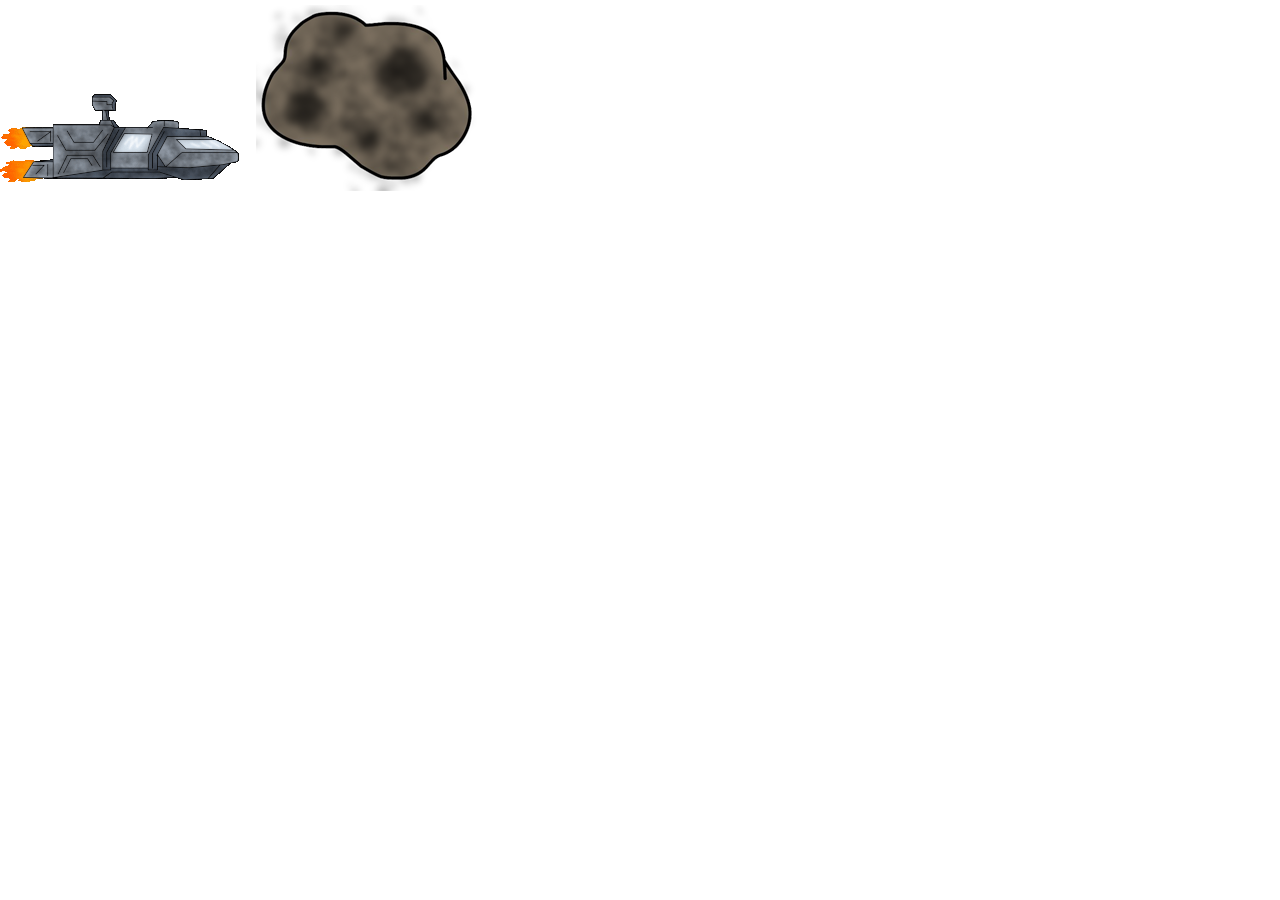
==== index.html @ 43cdeab8 "Added arrow functionality and score - LV" ====
<!doctype html>
<html>
<head>
<meta charset="utf-8">
<title>Starship Troopers Game</title>
<link href="css/reset.css" rel="stylesheet" type="text/css"> <!--reset always before main CSS-->
<link href="css/main.css" rel="stylesheet" type="text/css" media="screen">

</head>
	<!-- build-->
<!-- 

-score variable that increases as time passes.
-lives variable to keep track of lives left.

-starship that moves with arrows

-obstacles that move along with the background

-scrolling background animate in css


-->

<body>

<img src="images/starship.gif" alt="starship" id="starship">
<img src="images/asteroid.png" alt="asteroid" id="asteroid">

	
	
	
	
	
	
	
<script src="js/main.js"></script>
<h1 class="hidden">Main Title</h1>
</body>
</html>
---- css/main.css ----
@charset "utf-8";
/* CSS Document */

/*utility class, hides elements*/
.hidden
{
	display: none;
}

/*
body {
	 background-image:url(../images/bg.png);
	
}
*/

#starship {
	position: relative;
/*	z-index: 2;*/
}

#background {
	position: absolute;
/*	z-index: 1;*/
}
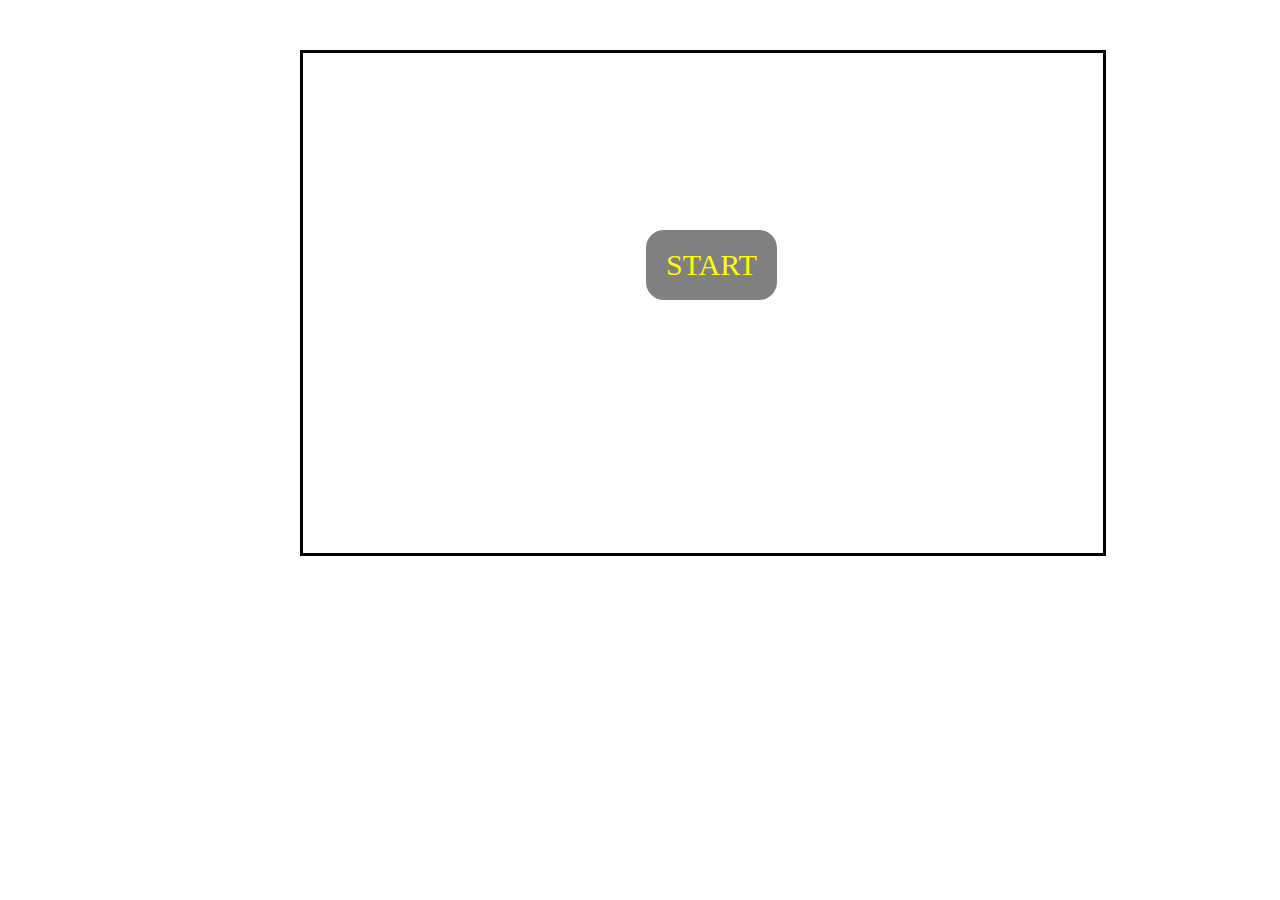
==== commit 9b2d82c2: "added canvas and start button" ====
--- a/index.html
+++ b/index.html
@@ -11,7 +11,6 @@
 <!-- 
 
 -score variable that increases as time passes.
--lives variable to keep track of lives left.
 
 -starship that moves with arrows
 
@@ -19,13 +18,19 @@
 
 -scrolling background animate in css
 
+-->
+<div id="container">
+<body onload="startGame()">
+<a id="startButton">START</a>
+<canvas id="myCanvas" width="800" height="500"
+style="border:3px solid #000000; margin-left: 300px; margin-top: 50px;">
 
--->
 
-<body>
+</canvas>
+	</div>
 
-<img src="images/starship.gif" alt="starship" id="starship">
-<img src="images/asteroid.png" alt="asteroid" id="asteroid">
+<!--<img src="images/starship.gif" alt="starship" id="starship">-->
+<!--<img src="images/asteroid.png" alt="asteroid" id="asteroid">-->
 
 	
 	
@@ -35,6 +40,6 @@
 	
 	
 <script src="js/main.js"></script>
-<h1 class="hidden">Main Title</h1>
+<h1 class="hidden">Starship Troopers</h1>
 </body>
 </html>
--- a/css/main.css
+++ b/css/main.css
@@ -13,13 +13,47 @@
 	
 }
 */
+/*
 
 #starship {
 	position: relative;
-/*	z-index: 2;*/
+	z-index: 2;
+}
+*/
+
+/*
+#background {
+	position: absolute;
+	z-index: 1;
+}
+*/
+
+#container {
+	position: relative;
+}
+#startButton {
+	border-radius: 18px;
+	margin-left: 646px;
+	margin-top: 230px;
+	position: absolute;
+    background-color: gray;
+    color: yellow;
+    padding: 20px;
+    text-align: center;
+    text-decoration: none;
+    display: inline-block;
+    font-size: 30px;
 }
 
-#background {
-	position: absolute;
-/*	z-index: 1;*/
-}+#startButton:hover {
+	border: 2px solid red;
+}
+
+
+
+
+
+
+
+
+
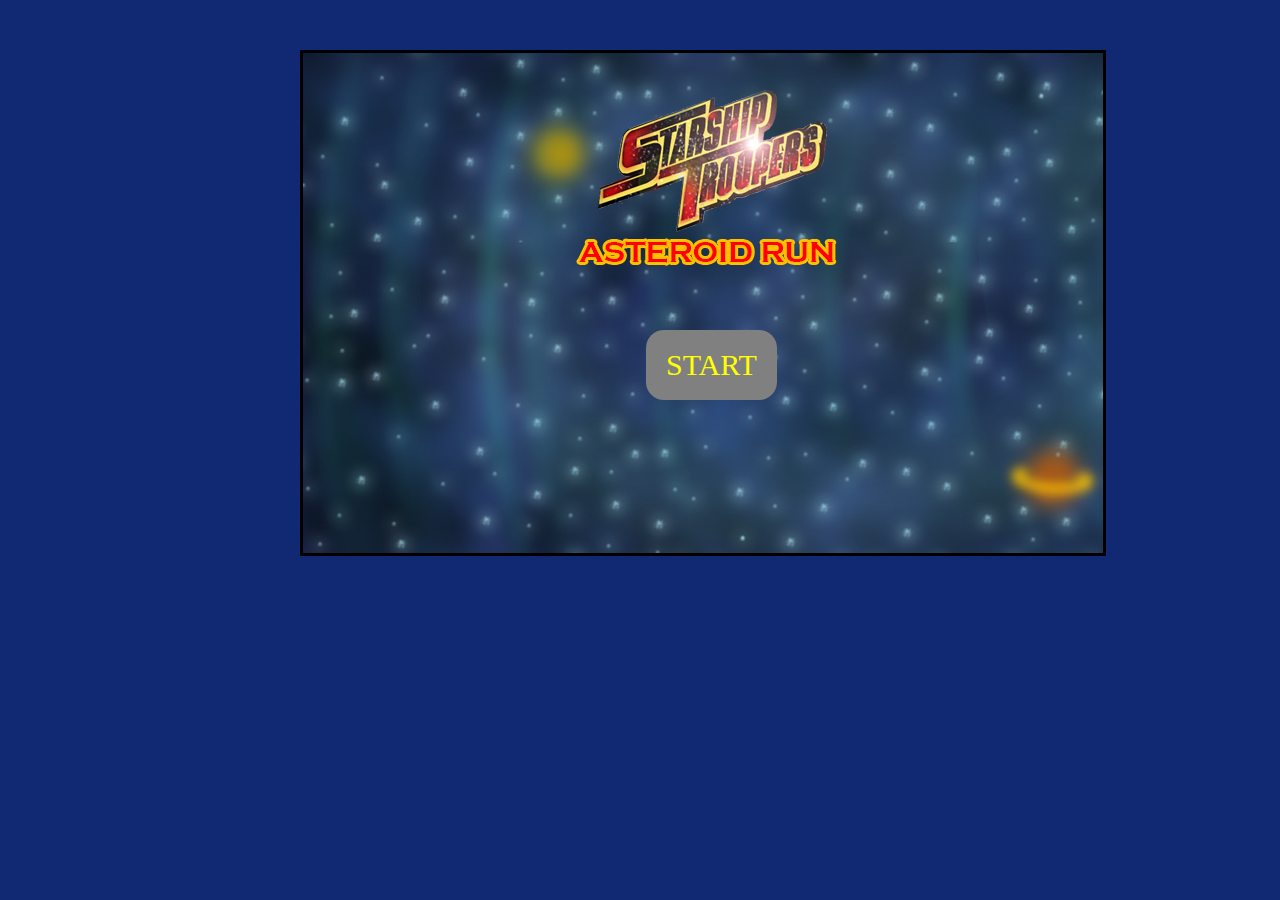
==== commit d7b8d0e7: "Added scrolling background functionality -LV" ====
--- a/index.html
+++ b/index.html
@@ -20,13 +20,90 @@
 
 -->
 <div id="container">
-<body onload="startGame()">
+<!--<body onload="startGame()">-->
+<img src="images/gameheader.png" alt="logo" id="gameHeader">
 <a id="startButton">START</a>
-<canvas id="myCanvas" width="800" height="500"
+<h2 id="myScore">SCORE:</h2>
+<canvas id="bg" width="800" height="500"
 style="border:3px solid #000000; margin-left: 300px; margin-top: 50px;">
+</canvas>
 
+<script>(function() {
+        window.requestAnimationFrame = window.requestAnimationFrame
+                || window.webkitRequestAnimationFrame
+                || window.mozRequestAnimationFrame
+                || function(callback) { window.setTimeout(callback, 1000 / 60); };
 
-</canvas>
+        var canvas = document.getElementById('bg');
+        var context = canvas.getContext('2d');
+        var looping = false;
+        var totalSeconds = 0;
+		myScore.style.display = 'none';
+		gameHeader.style.display = 'block';
+
+        var img = new Image();
+        img.onload = imageLoaded;
+        img.src = 'images/gamebg.png';
+
+        function imageLoaded() {
+            draw(0);
+
+            var btn = document.getElementById('startButton');
+            btn.addEventListener('click', function() {
+                startGame();
+//				var score;
+				myScore.style.display = 'block';
+				gameHeader.style.display = 'none';
+	myScore.text="SCORE: " + canvas.frameNo;
+    myScore.update();
+				
+            });
+        }
+
+        var lastFrameTime = 0;
+
+        function startGame() {
+            looping = !looping;
+			startButton.style.display = 'none';
+			
+//			var starship = new Image();
+//            img.src = 'images/starship.gif';
+
+            if (looping) {
+                lastFrameTime = Date.now();
+                requestAnimationFrame(loop);
+            }
+        }
+
+        function loop() {
+            if (!looping) {
+                return;
+            }
+
+            requestAnimationFrame(loop);
+
+            var now = Date.now();
+            var deltaSeconds = (now - lastFrameTime) / 1000;
+            lastFrameTime = now;
+            draw(deltaSeconds);
+        }
+
+        function draw(delta) {
+            totalSeconds += delta;
+
+            var vx = 100; // the background scrolls with a speed of 100 pixels/sec
+            var numImages = Math.ceil(canvas.width / img.width) + 1;
+            var xpos = totalSeconds * vx % img.width;
+
+            context.save();
+            context.translate(-xpos, 0);
+            for (var i = 0; i < numImages; i++) {
+                context.drawImage(img, i * img.width, 0);
+            }
+            context.restore();
+        }
+    }());</script></body>
+
 	</div>
 
 <!--<img src="images/starship.gif" alt="starship" id="starship">-->
--- a/css/main.css
+++ b/css/main.css
@@ -7,12 +7,16 @@
 	display: none;
 }
 
-/*
+
 body {
-	 background-image:url(../images/bg.png);
+	 background-color: #112872;
 	
 }
-*/
+
+#bg {
+            display: block;
+            margin: 0 auto 16px;
+        }
 /*
 
 #starship {
@@ -34,7 +38,7 @@
 #startButton {
 	border-radius: 18px;
 	margin-left: 646px;
-	margin-top: 230px;
+	margin-top: 280px;
 	position: absolute;
     background-color: gray;
     color: yellow;
@@ -45,8 +49,26 @@
     font-size: 30px;
 }
 
+#myScore {
+	margin-left: 994px;
+	margin-top: 3px;
+	position: absolute;
+	color: black;
+	font-size: 20px;
+	background-color: azure;
+	padding: 20px;
+	border-radius: 10px;
+}
+
 #startButton:hover {
 	border: 2px solid red;
+}
+
+
+#gameHeader {
+	margin-left: 566px;
+	margin-top: 30px;
+	position: absolute;
 }
 
 
@@ -54,6 +76,3 @@
 
 
 
-
-
-
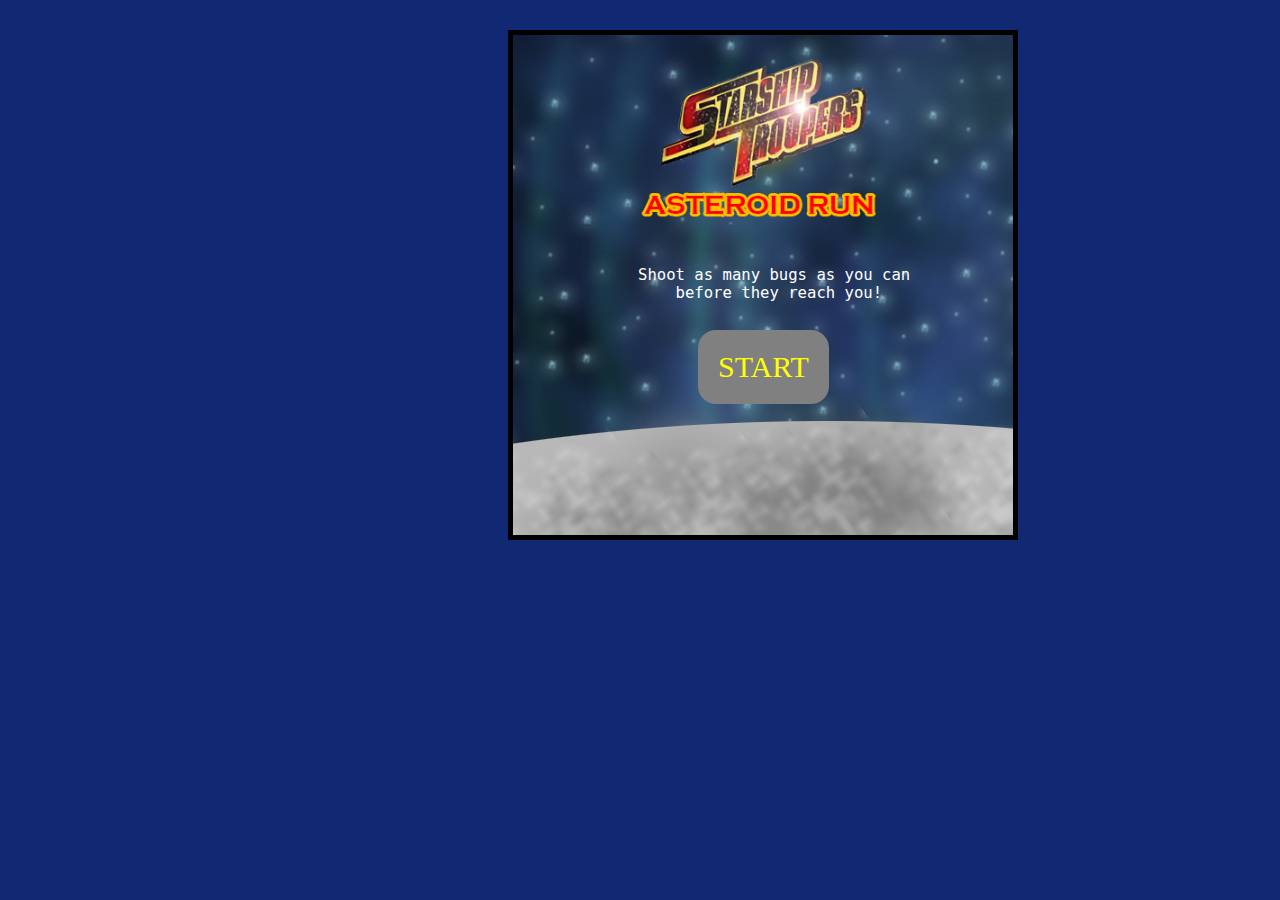
==== commit 93a58c8c: "Edited background, CSS, and end screen" ====
--- a/index.html
+++ b/index.html
@@ -1,122 +1,21 @@
-<!doctype html>
+<!DOCTYPE html>
 <html>
-<head>
-<meta charset="utf-8">
-<title>Starship Troopers Game</title>
-<link href="css/reset.css" rel="stylesheet" type="text/css"> <!--reset always before main CSS-->
-<link href="css/main.css" rel="stylesheet" type="text/css" media="screen">
 
-</head>
-	<!-- build-->
-<!-- 
-
--score variable that increases as time passes.
-
--starship that moves with arrows
-
--obstacles that move along with the background
-
--scrolling background animate in css
-
--->
-<div id="container">
-<!--<body onload="startGame()">-->
-<img src="images/gameheader.png" alt="logo" id="gameHeader">
-<a id="startButton">START</a>
-<h2 id="myScore">SCORE:</h2>
-<canvas id="bg" width="800" height="500"
-style="border:3px solid #000000; margin-left: 300px; margin-top: 50px;">
-</canvas>
-
-<script>(function() {
-        window.requestAnimationFrame = window.requestAnimationFrame
-                || window.webkitRequestAnimationFrame
-                || window.mozRequestAnimationFrame
-                || function(callback) { window.setTimeout(callback, 1000 / 60); };
-
-        var canvas = document.getElementById('bg');
-        var context = canvas.getContext('2d');
-        var looping = false;
-        var totalSeconds = 0;
-		myScore.style.display = 'none';
-		gameHeader.style.display = 'block';
-
-        var img = new Image();
-        img.onload = imageLoaded;
-        img.src = 'images/gamebg.png';
-
-        function imageLoaded() {
-            draw(0);
-
-            var btn = document.getElementById('startButton');
-            btn.addEventListener('click', function() {
-                startGame();
-//				var score;
-				myScore.style.display = 'block';
-				gameHeader.style.display = 'none';
-	myScore.text="SCORE: " + canvas.frameNo;
-    myScore.update();
-				
-            });
-        }
-
-        var lastFrameTime = 0;
-
-        function startGame() {
-            looping = !looping;
-			startButton.style.display = 'none';
-			
-//			var starship = new Image();
-//            img.src = 'images/starship.gif';
-
-            if (looping) {
-                lastFrameTime = Date.now();
-                requestAnimationFrame(loop);
-            }
-        }
-
-        function loop() {
-            if (!looping) {
-                return;
-            }
-
-            requestAnimationFrame(loop);
-
-            var now = Date.now();
-            var deltaSeconds = (now - lastFrameTime) / 1000;
-            lastFrameTime = now;
-            draw(deltaSeconds);
-        }
-
-        function draw(delta) {
-            totalSeconds += delta;
-
-            var vx = 100; // the background scrolls with a speed of 100 pixels/sec
-            var numImages = Math.ceil(canvas.width / img.width) + 1;
-            var xpos = totalSeconds * vx % img.width;
-
-            context.save();
-            context.translate(-xpos, 0);
-            for (var i = 0; i < numImages; i++) {
-                context.drawImage(img, i * img.width, 0);
-            }
-            context.restore();
-        }
-    }());</script></body>
-
-	</div>
-
-<!--<img src="images/starship.gif" alt="starship" id="starship">-->
-<!--<img src="images/asteroid.png" alt="asteroid" id="asteroid">-->
-
-	
-	
-	
-	
-	
-	
-	
-<script src="js/main.js"></script>
-<h1 class="hidden">Starship Troopers</h1>
-</body>
-</html>
+    <head>
+    <meta charset="utf-8" />
+    <title>Starship Troopers Game</title>
+    <link rel="stylesheet" href="css/game.css">
+    </head>
+    <div id="container">
+    <body style="" data-mce-style="color: #0000ff;">
+    
+    <canvas id="canvas" width="500" height="500"></canvas>
+    <img src="images/gameheader.png" alt="logo" id="gameHeader">
+    <div class="panel"><span id="score">0</span></div>
+    <a id="start">START</a>
+    <div class="title1"><span id="rules"><pre>Shoot as many bugs as you can
+    before they reach you!</pre></span></div>
+     <script type="text/javascript" src="js/game.js"></script>
+    </body></div>
+    
+    </html>
--- a/css/game.css
+++ b/css/game.css
@@ -0,0 +1,62 @@
+#canvas {
+	background-image: url(../images/gamebg.png);
+	position: relative;
+	border: solid 5px black;
+/*	z-index: 2;*/
+	
+}
+
+#container {
+	position: relative;
+	margin-left: 500px;
+	margin-top: 30px;
+}
+
+#gameHeader {
+	transform: scale(0.9);
+	position: absolute;
+	left: 110px;
+	top: 10px;
+}
+body {
+	 background-color: #112872;
+}
+
+.panel {
+	position: absolute;
+	top: 15px;
+	left: 13px;
+	font-weight: bold;
+	font-size: 20px;
+	color:cornflowerblue;
+	padding: 10px;
+	border-radius: 10px;
+}
+
+#start {
+	border-radius: 18px;
+	margin-left: -320px;
+	margin-top: 300px;
+	position: absolute;
+    background-color: gray;
+    color: yellow;
+    padding: 20px;
+    text-align: center;
+    text-decoration: none;
+    display: inline-block;
+    font-size: 30px;
+}
+
+#start:hover {
+	border: 2px solid red;
+}
+
+.title1 {
+	position: absolute;
+	top: 220px;
+	left: 130px;
+	color: white;
+	font-size: 1.2em;
+}
+
+
